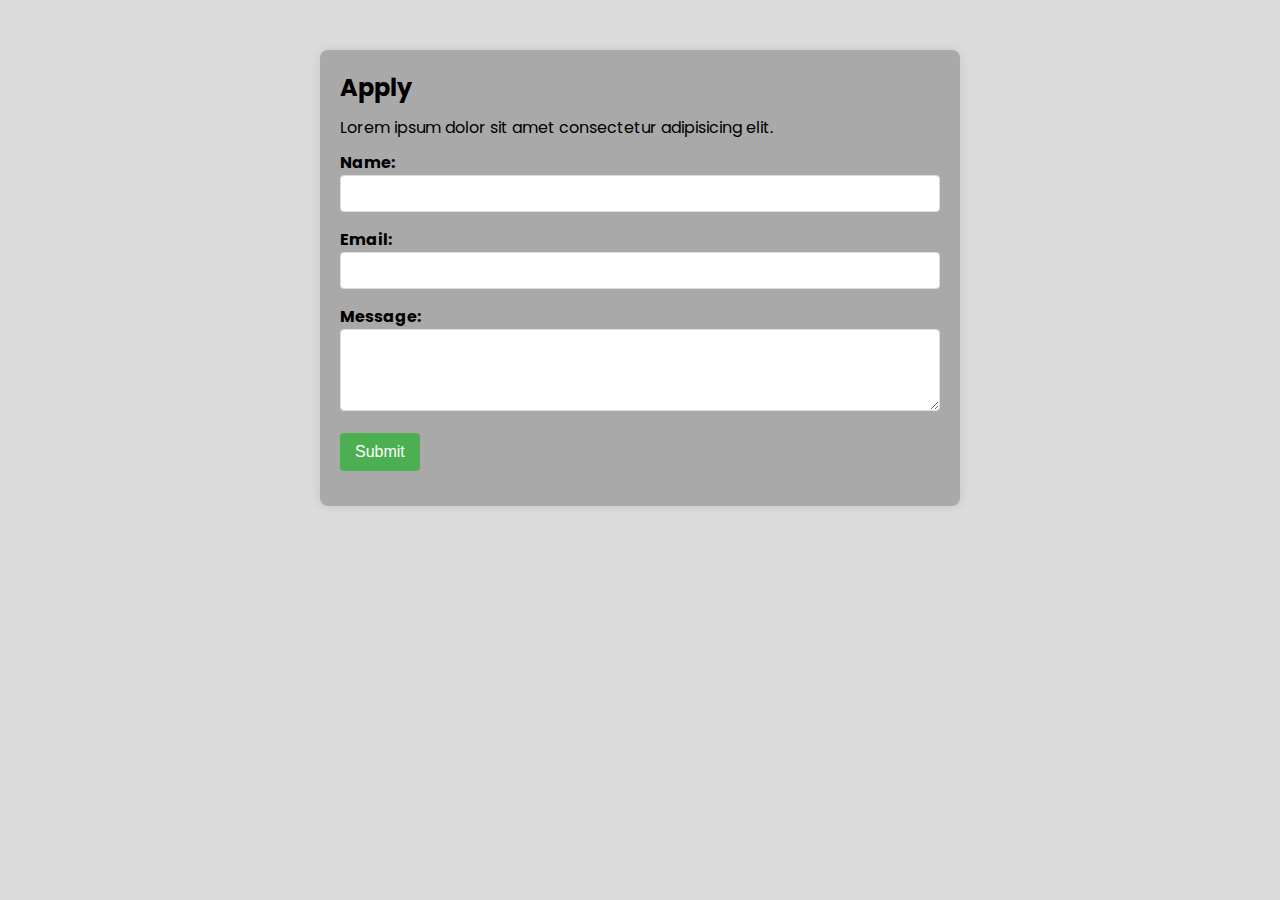
==== apply.html @ 275a5edc "Merge branch 'main' of https://github.com/Aarpish/Sahayata" ====
<!DOCTYPE html>
<html lang="en">
<head>
    <meta charset="UTF-8">
    <meta name="viewport" content="width=device-width, initial-scale=1.0">
    <title>Document</title>
</head>
<body>
    <link rel="stylesheet" href="apply.css">
    
    <div class="contact-container">
        <h2 style="margin-bottom: 10px;">Apply</h2>
        <p style="margin-bottom: 10px;">Lorem ipsum dolor sit amet consectetur adipisicing elit.</p>
    
    
    
        <form class="contact-form">
            <div class="form-group">
                <label for="name">Name:</label>
                <input type="text" id="name" name="name" required>
            </div>
    
            <div class="form-group">
                <label for="email">Email:</label>
                <input type="email" id="email" name="email" required>
            </div>
    
            <div class="form-group">
                <label for="message">Message:</label>
                <textarea id="message" name="message" rows="4" required></textarea>
            </div>
    
            <div class="form-group">
                <button type="submit">Submit</button>
            </div>
        </form>
    </div>


</body>
</html>
---- apply.css ----
@import url('https://fonts.googleapis.com/css2?family=DM+Serif+Display&family=Poppins:ital,wght@0,100;0,200;0,300;0,400;0,500;0,600;1,100;1,200;1,300;1,400;1,500&display=swap');

body{
  font-family: 'Poppins', sans-serif;
  background-color: rgba(170, 167, 167, 0.411);
}



* {
    margin: 0;
  }


  .contact-container {
    max-width: 600px;
    margin: 50px auto;
    background-color: #ffffff;
    padding: 20px;
    border-radius: 8px;
    background-color:  rgba(100, 98, 98, 0.411);
    box-shadow: 0 0 10px rgba(0, 0, 0, 0.1);
}

.contact-form {
    display: flex;
    flex-direction: column;
}

.form-group {
    margin-bottom: 15px;
}

.form-group label {
    font-weight: bold;
    margin-bottom: 5px;
}

.form-group input,
.form-group textarea {
    width: 100%;
    padding: 10px;
    border: 1px solid #ddd;
    border-radius: 4px;
    box-sizing: border-box;
}

.form-group textarea {
    resize: vertical;
}

.form-group button {
    background-color: #4caf50;
    color: #ffffff;
    border: none;
    padding: 10px 15px;
    border-radius: 4px;
    cursor: pointer;
    font-size: 16px;
}
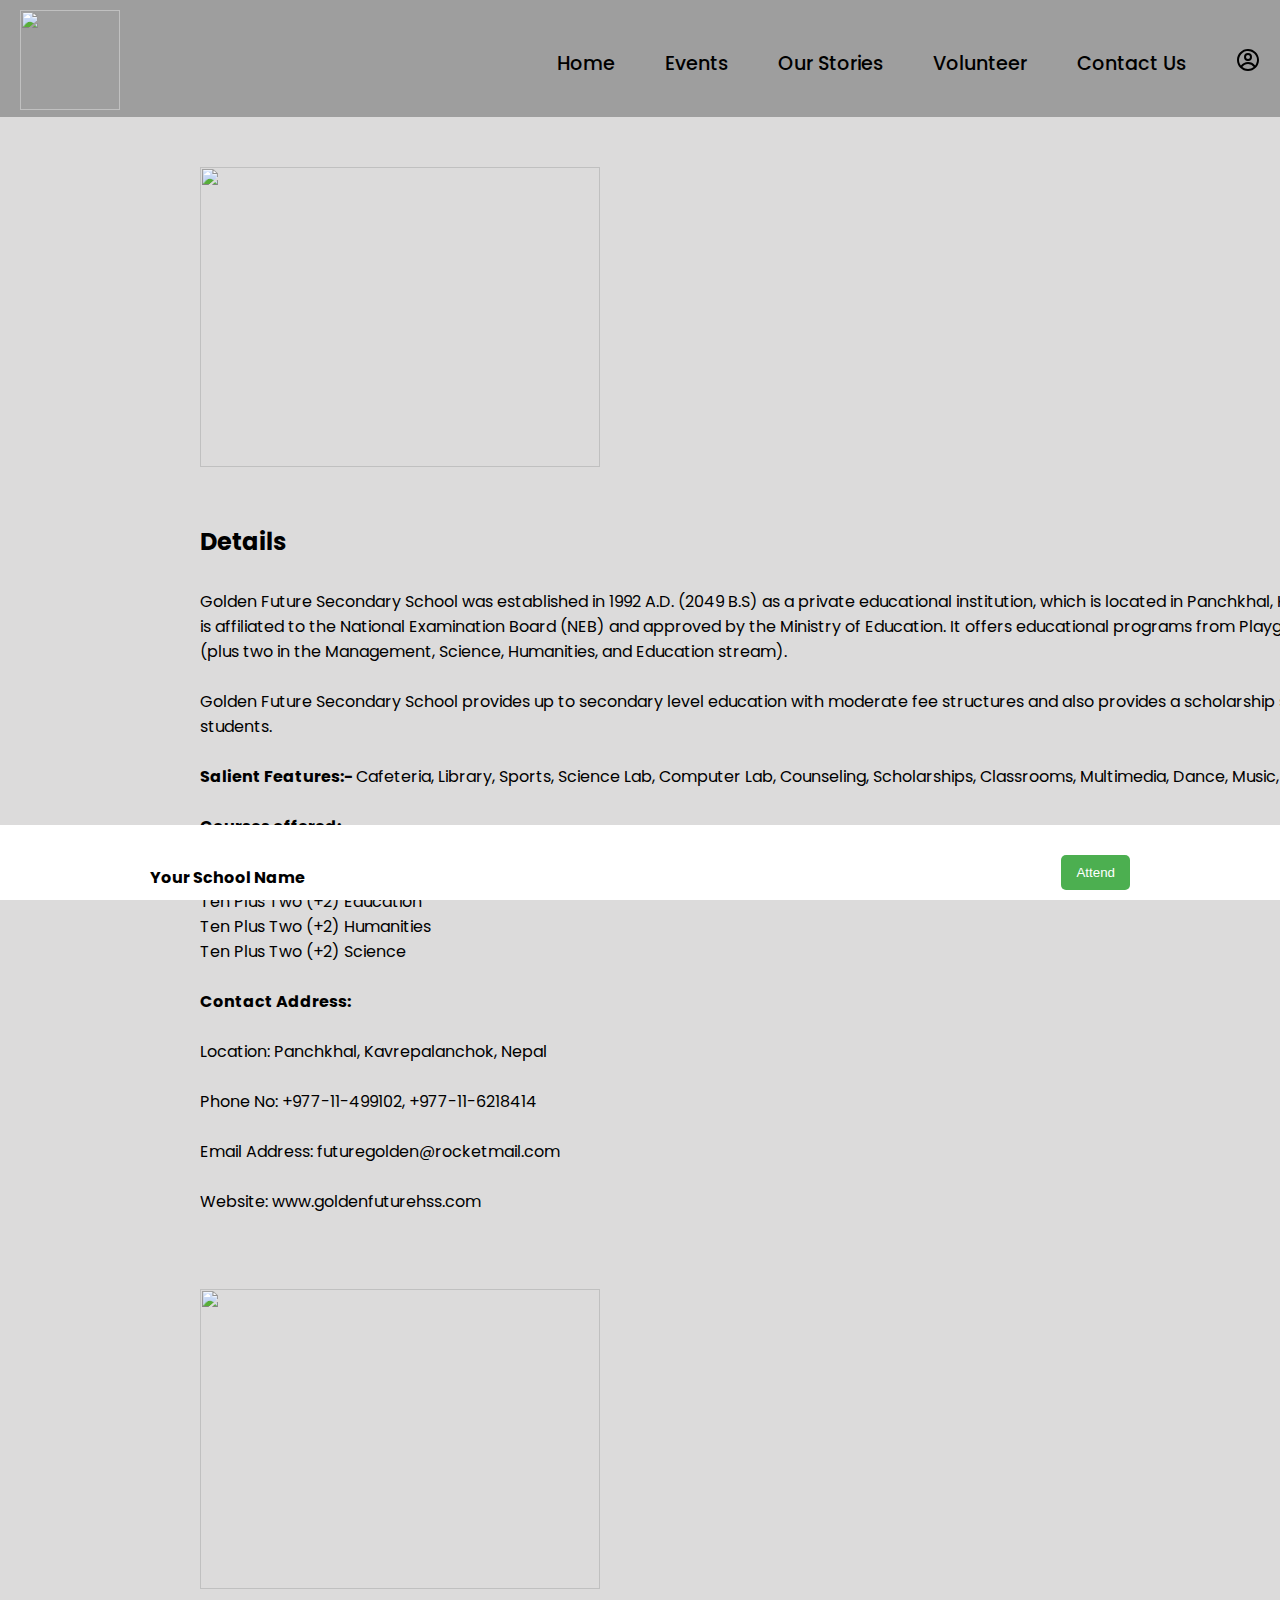
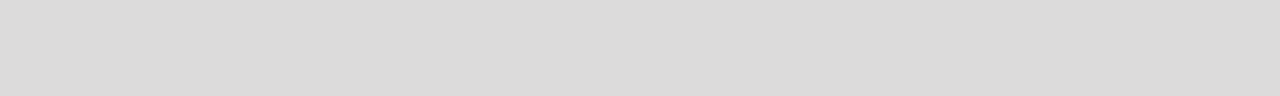
==== commit 4357b394: "made some change log in page" ====
--- a/apply.html
+++ b/apply.html
@@ -3,39 +3,74 @@
 <head>
     <meta charset="UTF-8">
     <meta name="viewport" content="width=device-width, initial-scale=1.0">
-    <title>Document</title>
+    <title>Apply</title>
 </head>
 <body>
     <link rel="stylesheet" href="apply.css">
+    <nav>
+        <div class="logo">
+            <a href="index.html"><img src="Designs/SahayataLogobyDesigner.png" alt=""></a>
+        </div>
+        <div class="navigation-links">
+            
+                <a href="index.html">Home</a>
+                <a href="Events.html">Events</a>
+                <a href="OurStories.html">Our Stories</a>
+               <a href="volunteer.html">Volunteer</a>
+                <a href="ContactUs.html">Contact Us</a>
+                <a href="login.html"><svg xmlns="http://www.w3.org/2000/svg" width="24" height="24" viewBox="0 0 24 24"><g fill="currentColor" fill-rule="evenodd" clip-rule="evenodd"><path d="M16 9a4 4 0 1 1-8 0a4 4 0 0 1 8 0m-2 0a2 2 0 1 1-4 0a2 2 0 0 1 4 0"/><path d="M12 1C5.925 1 1 5.925 1 12s4.925 11 11 11s11-4.925 11-11S18.075 1 12 1M3 12c0 2.09.713 4.014 1.908 5.542A8.986 8.986 0 0 1 12.065 14a8.984 8.984 0 0 1 7.092 3.458A9 9 0 1 0 3 12m9 9a8.963 8.963 0 0 1-5.672-2.012A6.992 6.992 0 0 1 12.065 16a6.991 6.991 0 0 1 5.689 2.92A8.964 8.964 0 0 1 12 21"/></g></svg></a>
+            </ul>
+        </div>
+    </nav>   
+
     
-    <div class="contact-container">
-        <h2 style="margin-bottom: 10px;">Apply</h2>
-        <p style="margin-bottom: 10px;">Lorem ipsum dolor sit amet consectetur adipisicing elit.</p>
-    
-    
-    
-        <form class="contact-form">
-            <div class="form-group">
-                <label for="name">Name:</label>
-                <input type="text" id="name" name="name" required>
-            </div>
-    
-            <div class="form-group">
-                <label for="email">Email:</label>
-                <input type="email" id="email" name="email" required>
-            </div>
-    
-            <div class="form-group">
-                <label for="message">Message:</label>
-                <textarea id="message" name="message" rows="4" required></textarea>
-            </div>
-    
-            <div class="form-group">
-                <button type="submit">Submit</button>
-            </div>
-        </form>
+    <div class="top-part">
+    <!-- <h1>School Name</h1>
+    <hr style="height: 2px;background-color: black;"> -->
+    <img src="Designs/Images/goldnfuture.jpg" alt="">
+    <div class="top-text">
+    <h2>Details</h2>
+    <pre>
+Golden Future Secondary School was established in 1992 A.D. (2049 B.S) as a private educational institution, which is located in Panchkhal, Kavrepalanchok, Nepal. It
+is affiliated to the National Examination Board (NEB) and approved by the Ministry of Education. It offers educational programs from Playground to Grade 10 and
+(plus two in the Management, Science, Humanities, and Education stream). 
+
+Golden Future Secondary School provides up to secondary level education with moderate fee structures and also provides a scholarship scheme for deserving 
+students. 
+
+<b>Salient Features:- </b>Cafeteria, Library, Sports, Science Lab, Computer Lab, Counseling, Scholarships, Classrooms, Multimedia, Dance, Music, Tour, ECA, etc.
+
+<b>Courses offered:</b>
+
+Ten Plus Two (+2) Management
+Ten Plus Two (+2) Education
+Ten Plus Two (+2) Humanities
+Ten Plus Two (+2) Science
+
+<b>Contact Address:</b>
+
+Location: Panchkhal, Kavrepalanchok, Nepal
+
+Phone No: +977-11-499102, +977-11-6218414
+
+Email Address: futuregolden@rocketmail.com
+
+Website: www.goldenfuturehss.com 
+    </pre>
+</div>
+
+    <div class="location">
+        <img src="Designs/Images/location.png" alt="">
     </div>
 
+</div>
 
+
+    <footer>
+        <div class="footer-content">
+            <div class="school-name">Your School Name</div>
+            <button class="attend-button">Attend</button>
+        </div>
+    </footer>
 </body>
 </html>--- a/apply.css
+++ b/apply.css
@@ -6,55 +6,118 @@
 }
 
 
-
 * {
     margin: 0;
   }
 
 
-  .contact-container {
-    max-width: 600px;
-    margin: 50px auto;
-    background-color: #ffffff;
-    padding: 20px;
-    border-radius: 8px;
-    background-color:  rgba(100, 98, 98, 0.411);
-    box-shadow: 0 0 10px rgba(0, 0, 0, 0.1);
+/* ///////////////////////////////////Starting of navigation bar//////////////////////////////////////////// */
+.logo img{
+    height: 100px;
+    width: 100px;
+    
+  
+  }
+  nav{
+    background-color: rgba(71, 70, 70, 0.411);
+    padding-top:10px ;
+    padding-left: 20px;
+    padding-right:20px ;
+    display: flex;
+    justify-content: space-between;
+    align-items: center;
+    font-weight: 500;
+  }
+  
+  nav a:hover{
+    padding-bottom: 2px;
+    text-shadow: 2px 4px #2f2f301d ;
+  } 
+  .navigation-links{
+      display: flex;
+      justify-content: space-evenly;
+      align-items: center;
+      gap: 50px;
+      font-size: larger;
+  }
+  
+  .navigation-links a{
+      text-decoration: none;
+      color: black;
+      justify-content: space-evenly;
+  }
+  
+  
+  .location{
+    margin-bottom: 100px;
+  }
+  /* //////////////////////////////////////////////////////////////////////////////////////////////////////////////////////////////// */
+  
+.top-text{
+    display: flex;
+    flex-direction: column;
+    gap: 30px;
+    padding-left: 200px;
+    padding-top: 50px;
+
 }
 
-.contact-form {
-    display: flex;
-    flex-direction: column;
+.top-part pre{
+  font-family: 'Poppins', sans-serif;
+  width: 100;
 }
 
-.form-group {
-    margin-bottom: 15px;
+.top-part h1{
+    font-weight:bolder;
+    padding-left: 200px;
+    padding-top: 100px;
+    margin-bottom: 30px ;
+}
+.top-part img{
+    padding-left: 200px;
+    padding-top: 50px;
 }
 
-.form-group label {
-    font-weight: bold;
-    margin-bottom: 5px;
+
+footer {
+    position: fixed;
+    bottom: 0;
+    width: 100%;
+    background-color:white;
+    color: black;
 }
 
-.form-group input,
-.form-group textarea {
-    width: 100%;
-    padding: 10px;
-    border: 1px solid #ddd;
-    border-radius: 4px;
-    box-sizing: border-box;
+.footer-content {
+    display: flex;
+    justify-content: space-between;
+    padding-left: 150px;
+    padding-right: 150px;
+    padding-top: 30px;
+    align-items: center;
 }
 
-.form-group textarea {
-    resize: vertical;
+.school-name {
+    font-weight: bold;
 }
 
-.form-group button {
-    background-color: #4caf50;
-    color: #ffffff;
+.attend-button {
+    background-color: #4CAF50;
+    color: #fff;
+    padding: 10px 15px;
     border: none;
-    padding: 10px 15px;
-    border-radius: 4px;
+    border-radius: 5px;
     cursor: pointer;
-    font-size: 16px;
-}   
+    margin-bottom: 10px;
+}
+
+
+
+
+
+.top-part img{
+  height: 300px;
+  width: 400px;
+
+}
+
+
